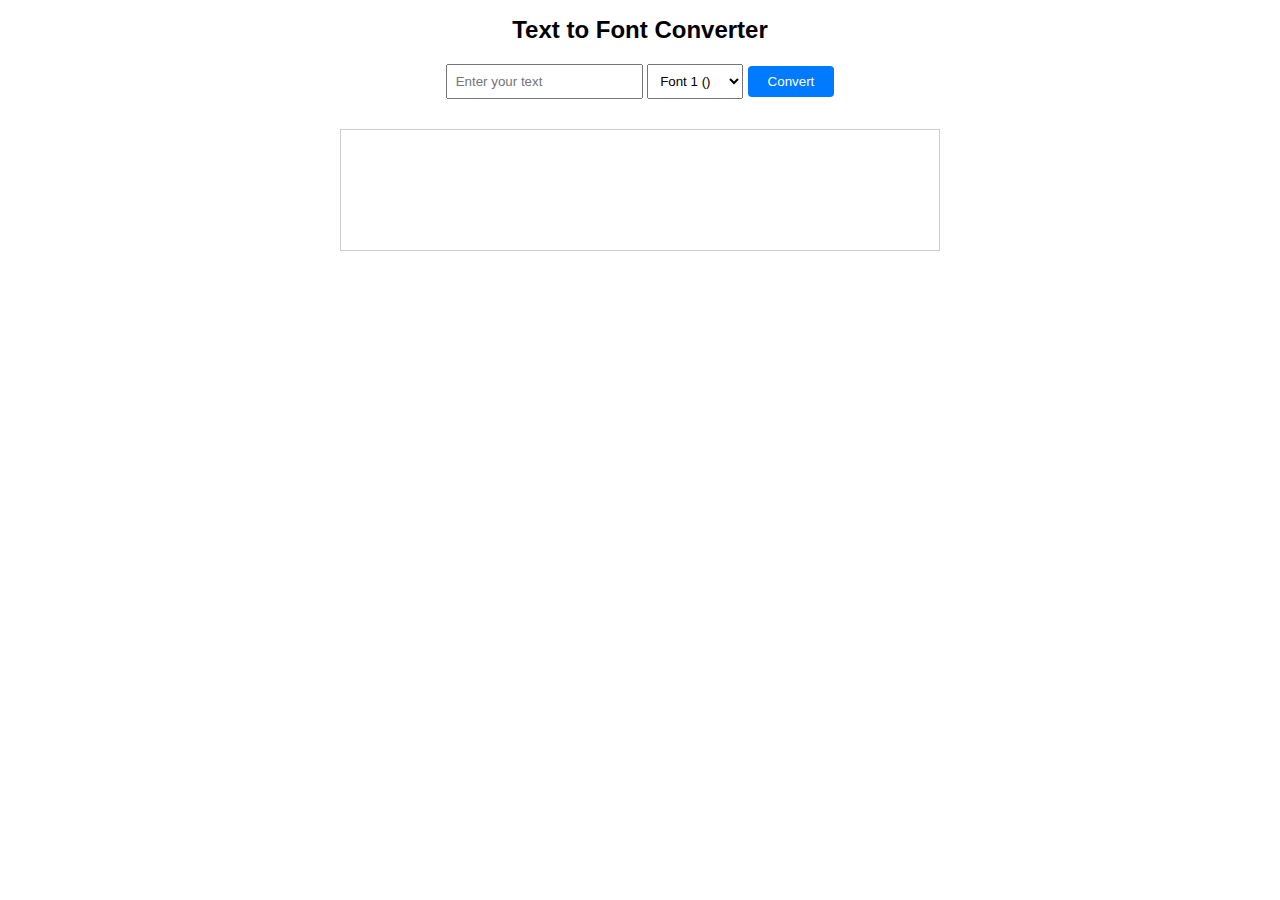
==== code/index.html @ 117f093a "new folder" ====
<!DOCTYPE html>
<html lang="en">
<head>
<meta charset="UTF-8">
<meta name="viewport" content="width=device-width, initial-scale=1.0">
<title>Text to Font Converter</title>
<link rel="stylesheet" href="styles.css">
</head>
<body>
<div class="container">
  <h1>Text to Font Converter</h1>
  <input type="text" id="textInput" placeholder="Enter your text">
  <select id="fontSelect">
    <option value="font1">Font 1 ()</option>
    <option value="font2">Font 2 ()</option>
    <option value="font3">Font 3 ()</option>
    <option value="font4">Font 4 ()</option>
    <option value="font5">Font 5 ()</option>
    <option value="font6">Font 6 ()</option>
    <option value="font7">Font 7 ()</option>
    <option value="font8">Font 8 ()</option>
    <option value="font9">Font 9 ()</option>
    <option value="font10">Font 10 ()</option>
    <option value="font11">Font 11 ()</option>
    <option value="font12">Font 12 ()</option>
    <option value="font13">Font 13 ()</option>
    <option value="font14">Font 14 ()</option>
    <option value="font15">Font 15 ()</option>
    <option value="font16">Font 16 ()</option>
    <option value="font17">Font 17 ()</option>
    <option value="font18">Font 18 ()</option>
    <option value="font19">Font 19 ()</option>
    <option value="font20">Font 20 ()</option>
    <option value="font21">Font 21 ()</option>
    <option value="font22">Font 22 ()</option>
    <option value="font23">Font 23 ()</option>
    <option value="font24">Font 24 ()</option>
    <option value="font25">Font 25 ()</option>
  </select>
  <button onclick="convertText()">Convert</button>
  <div id="output" class="output"></div>
</div>
<script src="script.js"></script>
</body>
</html>
---- code/styles.css ----
body {
  font-family: Arial, sans-serif;
}

.container {
  max-width: 600px;
  margin: 0 auto;
  text-align: center;
}

h1 {
  font-size: 24px;
  margin-bottom: 20px;
}

input[type="text"],
select {
  margin-bottom: 10px;
  padding: 8px;
}

button {
  padding: 8px 20px;
  background-color: #007bff;
  color: #fff;
  border: none;
  border-radius: 4px;
  cursor: pointer;
}

.output {
  margin-top: 20px;
  border: 1px solid #ccc;
  padding: 10px;
  min-height: 100px;
}
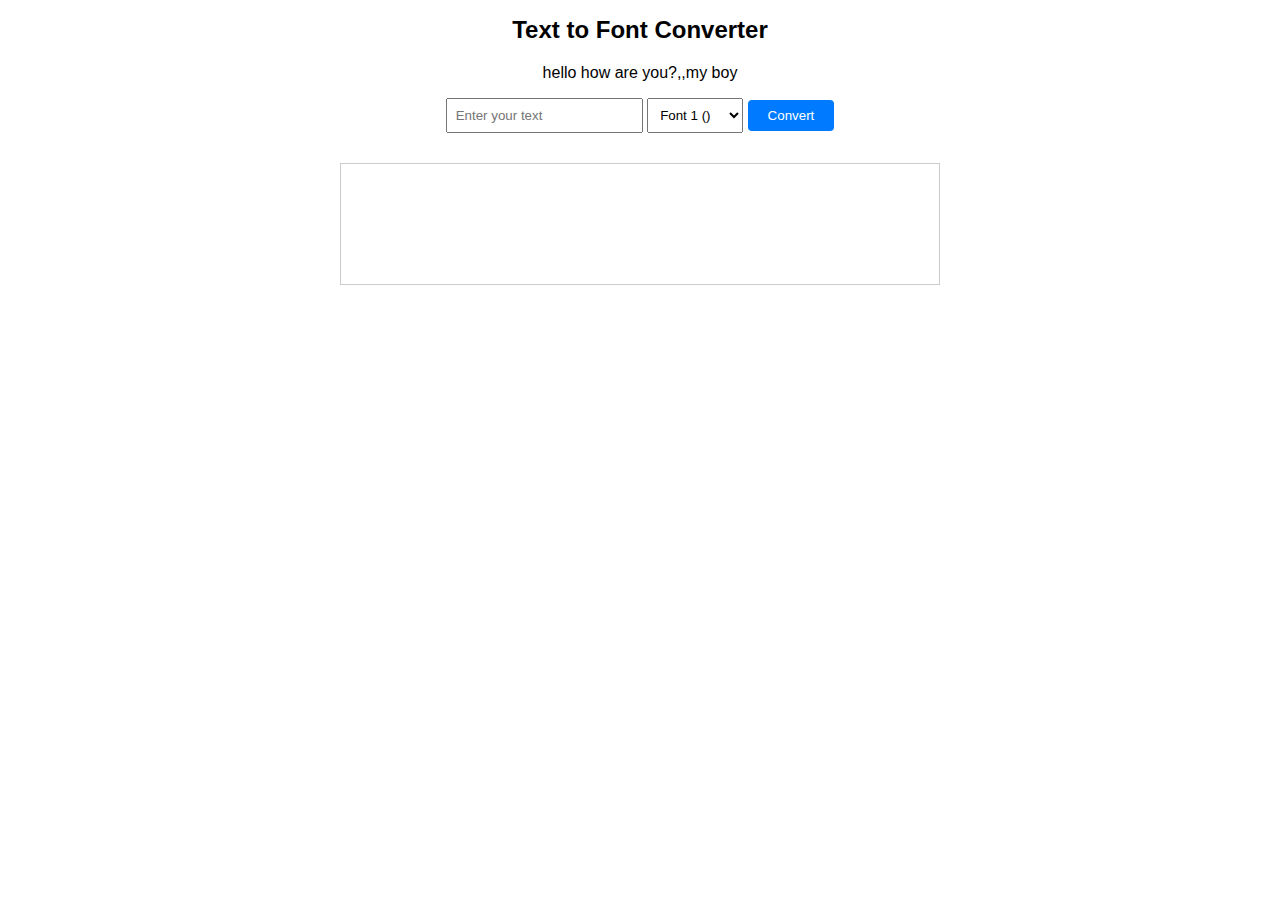
==== commit d8914c52: "change in index file" ====
--- a/code/index.html
+++ b/code/index.html
@@ -9,6 +9,9 @@
 <body>
 <div class="container">
   <h1>Text to Font Converter</h1>
+<div><p>
+  hello how are you?,,my boy
+</p></div>
   <input type="text" id="textInput" placeholder="Enter your text">
   <select id="fontSelect">
     <option value="font1">Font 1 ()</option>
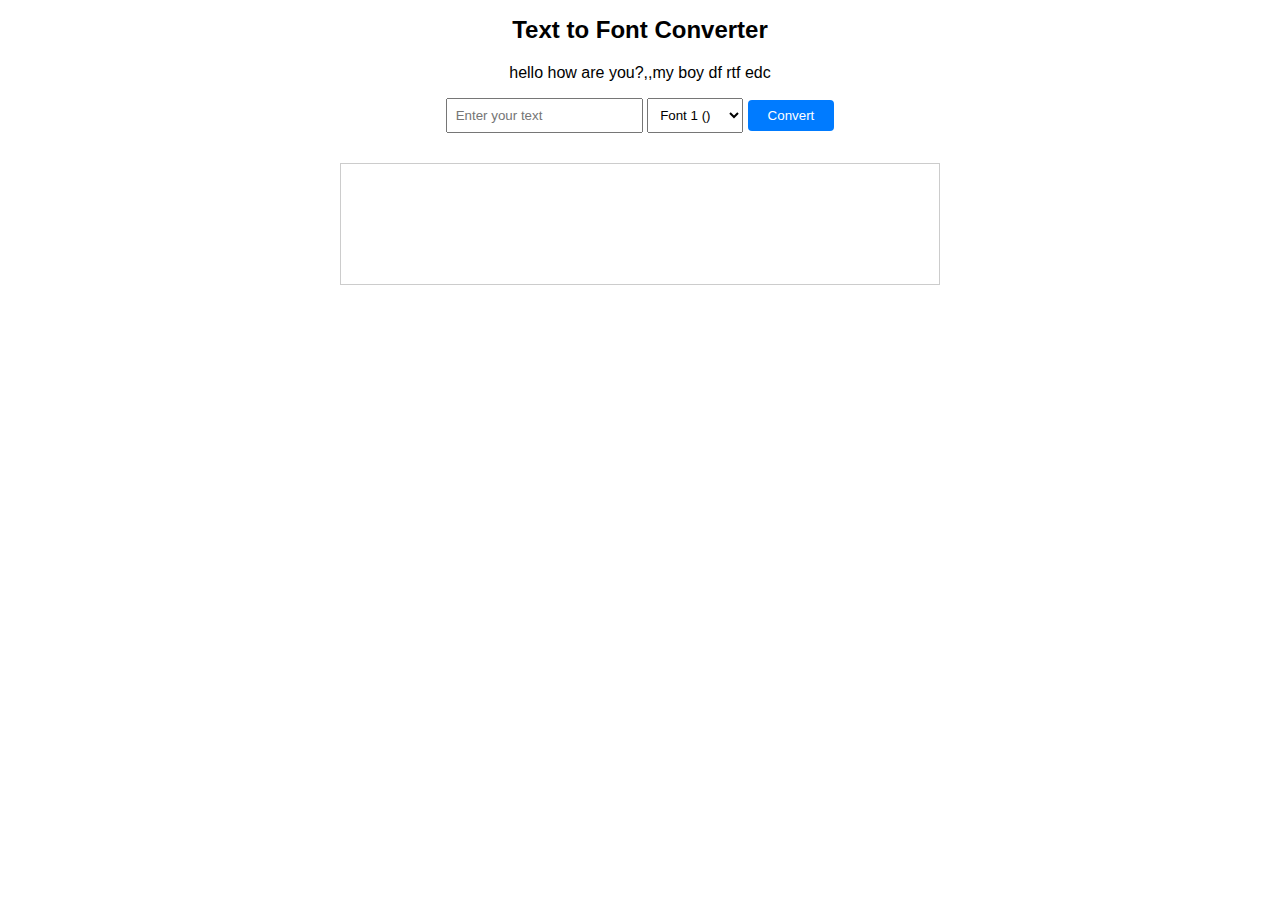
==== commit fbb7c1b6: "further change in index file" ====
--- a/code/index.html
+++ b/code/index.html
@@ -9,8 +9,8 @@
 <body>
 <div class="container">
   <h1>Text to Font Converter</h1>
-<div><p>
-  hello how are you?,,my boy
+<div><p> 
+  hello how are you?,,my boy df rtf edc
 </p></div>
   <input type="text" id="textInput" placeholder="Enter your text">
   <select id="fontSelect">
